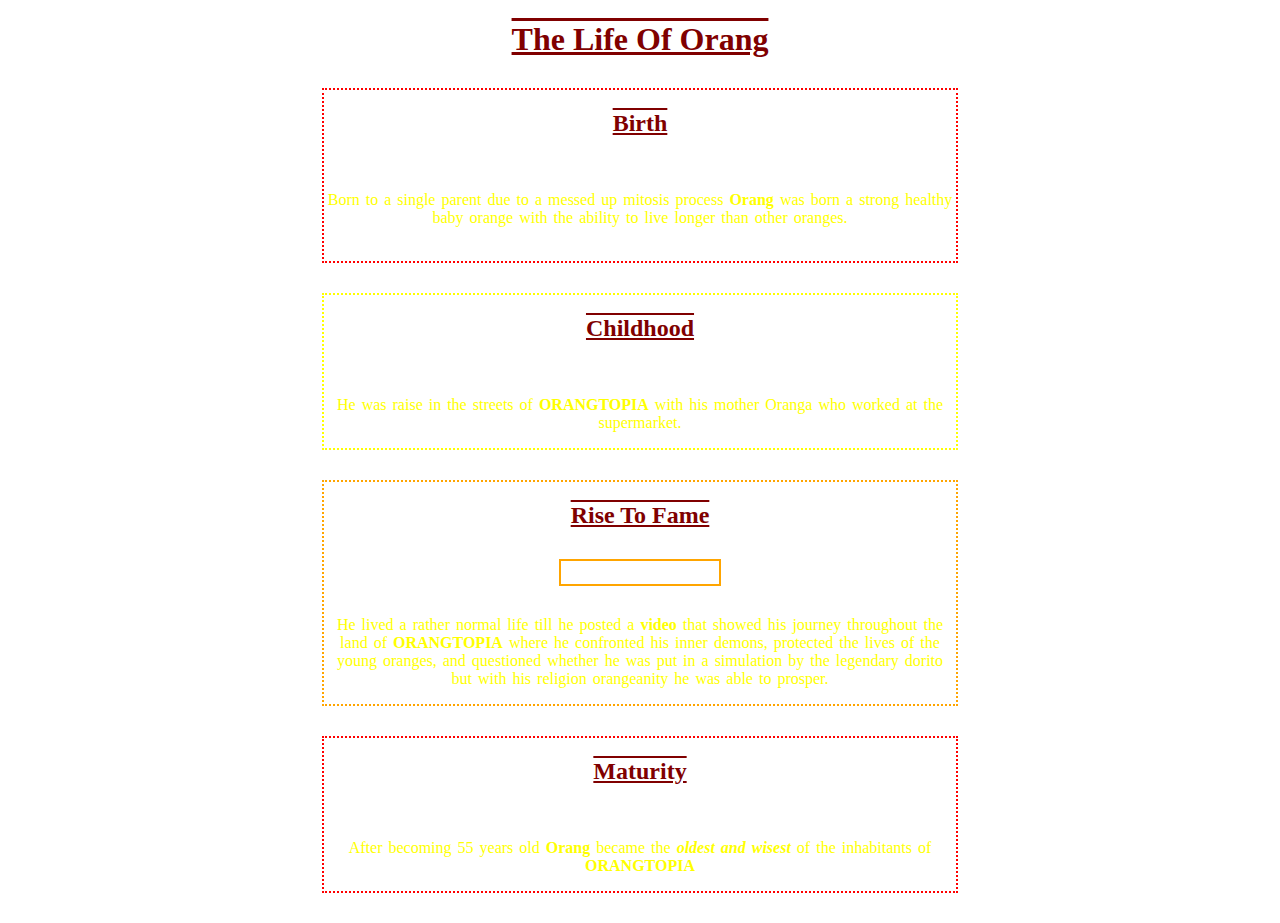
==== index.html @ 3191a283 "Add files via upload" ====
<!DOCTYPE html>
<html lang="en">
<head>
    <meta charset="UTF-8">
    <meta name="viewport" content="width=device-width, initial-scale=1.0">
    <meta http-equiv="X-UA-Compatible" content="ie=edge">
    <link rel="stylesheet" href="style.css">
    <title>Document</title>
</head>
<body>
        <h1>The Life Of Orang</h1>
    <div>
        <h2 class = "name">Birth</h2>
        <img src="https://vignette.wikia.nocookie.net/surrealmemes/images/6/67/Fusion-0.png/revision/latest?cb=20190102095842" alt="">
        <p>Born to a single parent due to a messed up mitosis process <strong>Orang</strong> was born a strong healthy baby orange with the ability to live longer than other oranges.</p>
        <img src="https://www.marlerblog.com/files/2013/03/orange.jpg" alt="">
    </div>
    <div class = "yellow">
        <h2 class = "name">Childhood</h2>
        <img src="https://vignette.wikia.nocookie.net/surrealmemes/images/8/88/Orang_Transparent.png/revision/latest?cb=20181230153623" alt="">
        <p>He was raise in the streets of <strong>ORANGTOPIA</strong> with his mother Oranga who worked at the supermarket.</p>
    </div>
    <div class = "orange">
        <h2 class = "name">Rise To Fame</h2>
        <div class="vid">
        <a href="https://youtu.be/KVvXXiG8n5k"><img src="https://i.ytimg.com/vi/KVvXXiG8n5k/hqdefault.jpg" alt=""></a>
        </div>
        <p>He lived a rather normal life till he posted a <strong> video </strong> that showed his journey throughout the land of <strong>ORANGTOPIA</strong> where he confronted his inner demons, protected the lives of the young oranges, and questioned whether he was put in a simulation by the legendary dorito but with his religion orangeanity he was able to prosper.</p>
    </div>
    <div>
        <h2 class = "name">Maturity</h2>
        <img src="https://vignette.wikia.nocookie.net/surrealmemes/images/1/1f/Mandarin.gif/revision/latest?cb=20180426000531" alt="">
        <p>After becoming 55 years old <strong>Orang</strong> became the <em> <strong>oldest and  wisest </strong> </em> of the inhabitants of <strong>ORANGTOPIA</strong></p>
    </div>
</body>
</html>
---- style.css ----
body {
    text-align: center;
    background-image: url("https://static1.squarespace.com/static/52991946e4b06bb4b8f46779/t/55f8191ee4b0fb0e9ba809b5/1541714042695/");
}
img {
    width:180px
}
div {
    border: 2px dotted red;
    width: 50%;
    margin:auto;
    margin-top: 30px;
    margin-bottom: 30px;
}
.yellow {
    border: 2px dotted yellow;
    width: 50%;
}
.vid{
    padding-top: 5px;
    border: 2px solid orange;
    width: 25%
}
.orange {
    border: 2px dotted orange;
}
.name{
    color: maroon;
    text-decoration: underline overline;
}
p{
    word-spacing: 2px;
    color:yellow
}
h1 {
    color: maroon;
    text-decoration: underline overline;
}
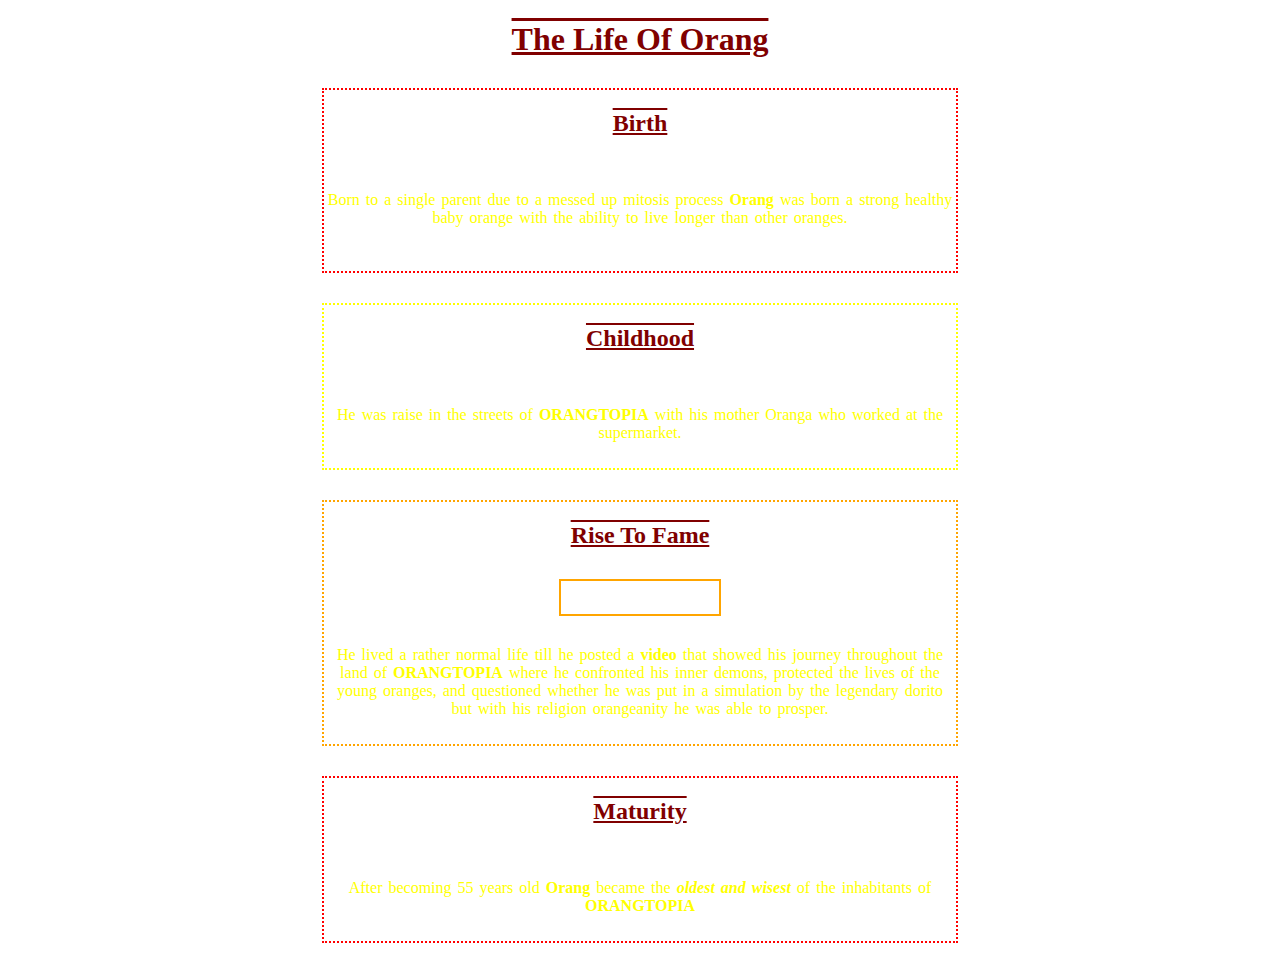
==== commit 1bda8fd1: "Add files via upload" ====
--- a/index.html
+++ b/index.html
@@ -5,7 +5,8 @@
     <meta name="viewport" content="width=device-width, initial-scale=1.0">
     <meta http-equiv="X-UA-Compatible" content="ie=edge">
     <link rel="stylesheet" href="style.css">
-    <title>Document</title>
+    <title>Timeline</title>
+    <link rel="shortcut icon" href="favicon.ico" type="image/x-icon">
 </head>
 <body>
         <h1>The Life Of Orang</h1>
--- a/style.css
+++ b/style.css
@@ -11,6 +11,7 @@
     margin:auto;
     margin-top: 30px;
     margin-bottom: 30px;
+    padding-bottom: 10px;
 }
 .yellow {
     border: 2px dotted yellow;
